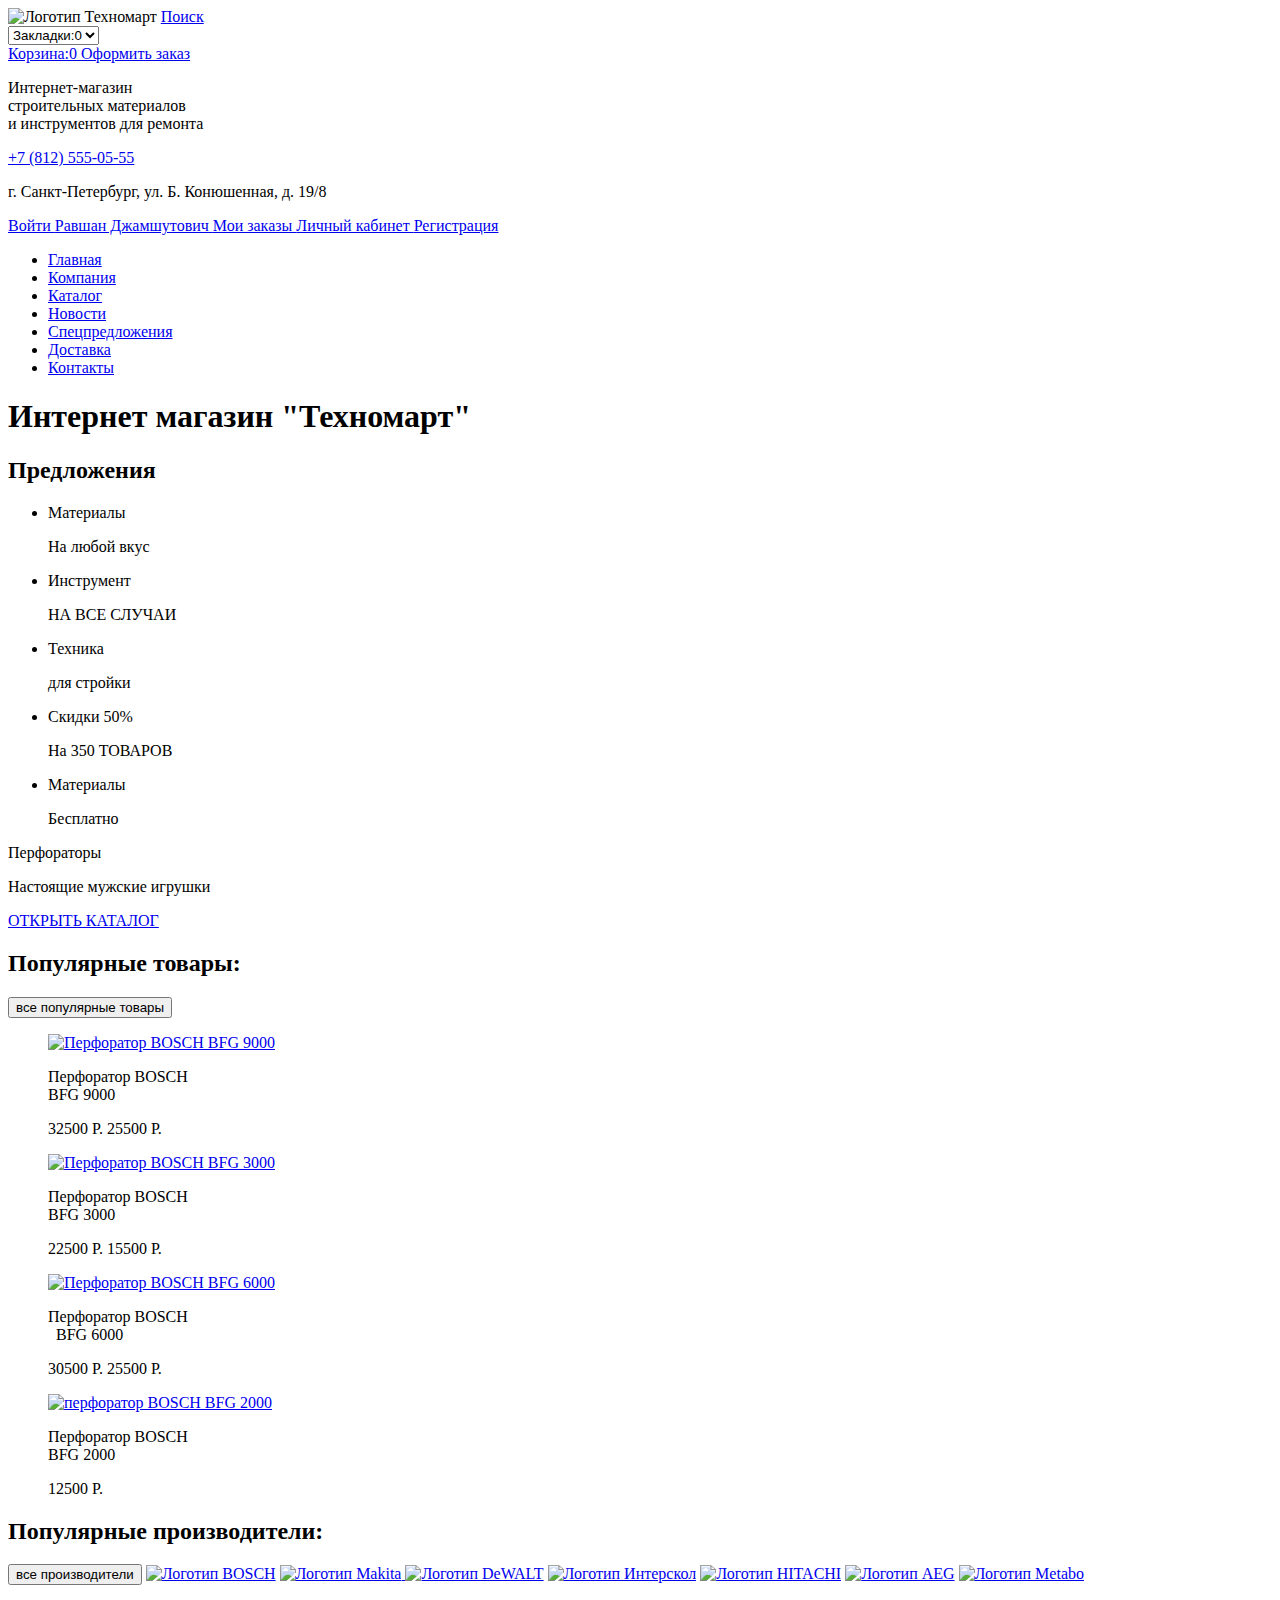
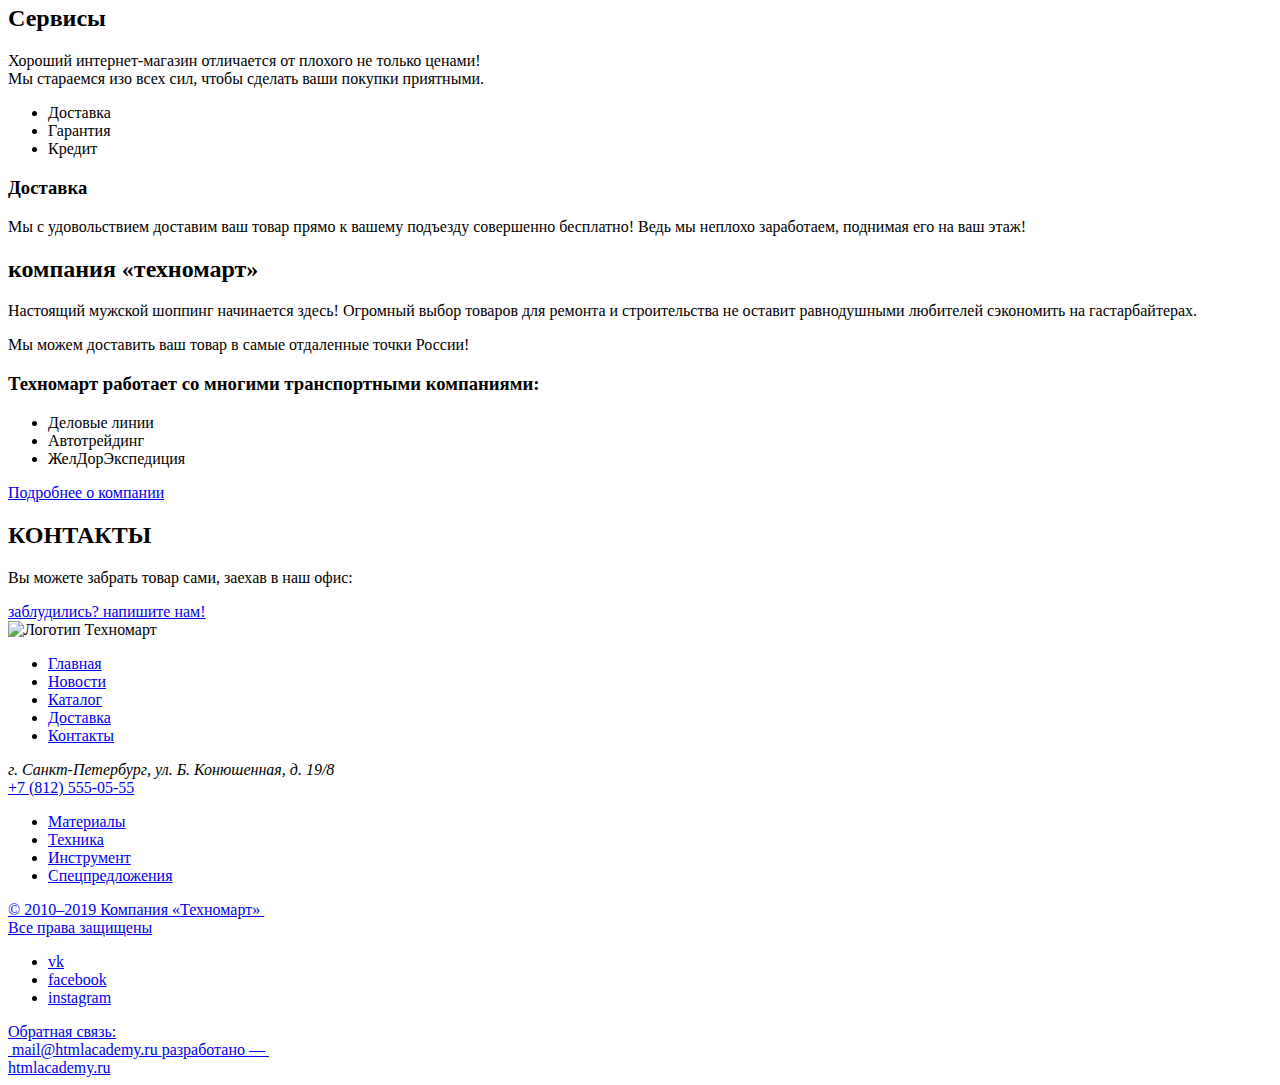
==== html/index.html @ d63d35d3 "первичная верстка без классов и ссылок" ====
<!DOCTYPE html>
<html lang="ru">
  <head>
    <meta charset="utf-8">
    <title>HTML Academy: Техномарт</title>
  </head>
  <body>
      <header>
          <a>
              <img src="#" width="220" height="47" alt="Логотип Техномарт">
          </a>
          <a href="Empty_page.html">
              Поиск
          </a>
            <form>
              <select >
                  <option>
                      Закладки:0
                  </option>
              </select>
          </form>
          <p hidden>Добавлено в коризину</p>
          <a href="Empty_page.html">
              Корзина:0
          </a>
          <a href="Empty_page.html">
              Оформить заказ
          </a>
          <p>
            Интернет-магазин <br>
            строительных материалов <br>
            и инструментов для ремонта
          </p>
          <a href="tel:+7 (812) 555-05-55">
              +7 (812) 555-05-55
          </a>
          <P>
              г. Санкт-Петербург, ул. Б. Конюшенная, д. 19/8
          </P>
          <a href="Empty_page.html">
              Войти
          </a>
          <a href="Empty_page.html">
              Равшан Джамшутович
          </a>
          <a href="Empty_page.html">
              Мои заказы
          </a>
          <a href="Empty_page.html">
              Личный кабинет
          </a>
          <a href="Empty_page.html">
              Регистрация
          </a>
          <nav>
              <ul>
                <li><a href="Empty_page.html">Главная</a></li>
                <li><a href="Empty_page.html">Компания</a></li>
                <li><a href="Empty_page.html">Каталог</a></li>
                <li><a href="Empty_page.html">Новости</a></li>
                <li><a href="Empty_page.html">Спецпредложения</a></li>
                <li><a href="Empty_page.html">Доставка</a></li>
                <li><a href="Empty_page.html">Контакты</a></li>
              </ul>
          </nav>
      </header>
      <main>
          <h1>Интернет магазин "Техномарт"</h1>
          <section>
              <h2>Предложения</h2>
              <ul>
                  <li><p>Материалы</p><a>На любой вкус</a></li>
                  <li><p>Инструмент</p><a>НА ВСЕ СЛУЧАИ</a></li>
                  <li><p>Техника</p><a>для стройки</a></li>
                  <li><p>Скидки 50%</p><a>На 350 ТОВАРОВ</a></li>
                  <li><p>Материалы</p><a>Бесплатно</a></li>
              </ul>
              <p>Перфораторы</p>
              <p>Настоящие мужские игрушки</p>
              <a href="Empty_page.html">ОТКРЫТЬ КАТАЛОГ</a>
          </section>
          <section>
              <h2>Популярные товары:</h2>
              <button type="button">все популярные товары</button>
              <figure>
                  <a href="Empty_page.html">
                      <img src="#" width="184" height="164" alt="Перфоратор BOSCH BFG 9000">
                  </a>
                  <p>Перфоратор BOSCH<br>
                    BFG 9000</p>
                  <span>32500 Р.</span>
                  <span>25500 Р.</span>
              </figure>
              <figure>
                  <a href="Empty_page.html">
                      <img src="#" width="127" height="112" alt="Перфоратор BOSCH BFG 3000">
                  </a>
                  <p>Перфоратор BOSCH <br>
                    BFG 3000</p>
                  <span>22500 Р.</span>
                  <span>15500 Р.</span>
              </figure>
              <figure>
                  <a href="Empty_page.html">
                      <img src="#" width="144" height="128" alt="Перфоратор BOSCH BFG 6000">
                  </a>
                  <p>Перфоратор BOSCH<br> 
                    BFG 6000</p>
                  <span>30500 Р.</span>
                  <span>25500 Р.</span>
              </figure>
              <figure>
                  <a href="Empty_page.html">
                      <img src="#" width="144" height="128" alt="перфоратор BOSCH BFG 2000">
                  </a>
                  <p>Перфоратор BOSCH<br>
                    BFG 2000</p>
                  <span>12500 Р.</span>
              </figure>
          </section>
          <section>
              <h2>Популярные производители:</h2>
              <button type="button">все производители</button>
              <a href="Empty_page.html"><img src="#" width="220" height="145" alt="Логотип BOSCH"></a>   <!--лучше так -->
              <a href="Empty_page.html">
                  <img src="#" width="123" height="40" alt="Логотип Makita">               <!--Или так-->
              </a>
              <a href="Empty_page.html"><img src="#" width="146" height="44" alt="Логотип DeWALT"></a>
              <a href="Empty_page.html"><img src="#" width="200" height="75" alt="Логотип Интерскол"></a>
              <a href="Empty_page.html"><img src="#" width="169" height="31" alt="Логотип HITACHI"></a>
              <a href="Empty_page.html"><img src="#" width="151" height="96" alt="Логотип AEG"></a>
              <a href="Empty_page.html"><img src="#" width="204" height="69" alt="Логотип Metabo"></a>
          </section>
          <section>
              <h2>Сервисы</h2>
              <p>Хороший интернет-магазин отличается от плохого не только ценами!<br>
                  Мы стараемся изо всех сил, чтобы сделать ваши покупки приятными.
              </p>
              <ul>
                  <li>Доставка</li>
                  <li>Гарантия</li>
                  <li>Кредит</li>
              </ul>
              <h3>Доставка</h3>
              <p>
                  Мы с удовольствием доставим ваш товар прямо
                  к вашему подъезду совершенно бесплатно!
                  Ведь мы неплохо заработаем,
                  поднимая его на ваш этаж!
              </p>
          </section>
          <section>
              <h2>компания «техномарт»</h2>
              <p>
                  Настоящий мужской шоппинг начинается здесь! Огромный выбор товаров для ремонта и строительства не оставит равнодушными любителей сэкономить на гастарбайтерах.
              </p>
              <p>
                  Мы можем доставить ваш товар в самые отдаленные точки России!
              </p>
              <h3>Техномарт работает со многими транспортными компаниями:</h3>
              <ul>
                  <li>Деловые линии</li>
                  <li>Автотрейдинг</li>
                  <li>ЖелДорЭкспедиция</li>
              </ul>
              <a href="Empty_page.html">Подробнее о компании</a>
          </section>
          <section>
              <h2>КОНТАКТЫ</h2>
              <p>Вы можете забрать товар сами,
                заехав в наш офис:
              </p>
              <map>
                 <area href="#">
              </map>
              <a href="Empty_page.html">заблудились? напишите нам!</a>
          </section>
      </main>
      <footer>
          <a>
            <img src="#" width="220" height="47" alt="Логотип Техномарт">
          </a>
          <ul>
              <li><a href="Empty_page.html">Главная</a></li>
              <li><a href="Empty_page.html">Новости</a></li>
              <li><a href="Empty_page.html">Каталог</a></li>
              <li><a href="Empty_page.html">Доставка</a></li>
              <li><a href="Empty_page.html">Контакты</a></li>
          </ul>
          <address>
              г. Санкт-Петербург, ул. Б. Конюшенная, д. 19/8
          </address>
          <a href="tel:+7 (812) 555-05-55">
              +7 (812) 555-05-55
          </a>
          <ul>
              <li><a href="Empty_page.html">Материалы</a></li>
              <li><a href="Empty_page.html">Техника</a></li>
              <li><a href="Empty_page.html">Инструмент</a></li>
              <li><a href="Empty_page.html">Спецпредложения</a></li>
          </ul>
          <a href="Empty_page.html">
              © 2010–2019 Компания «Техномарт» <br>
              Все права защищены
          </a>
          <ul>
            <li><a href="Empty_page.html">vk</a></li>
            <li><a href="Empty_page.html">facebook</a></li>
            <li><a href="Empty_page.html">instagram</a></li>
          </ul>
          <a href="Empty_page.html">
              Обратная связь:<br>
               mail@htmlacademy.ru
          </a>
          <a href="https://htmlacademy.ru/intensive/htmlcss">
              разработано — <br>
              htmlacademy.ru
          </a>
      </footer>

  </body>
</html>
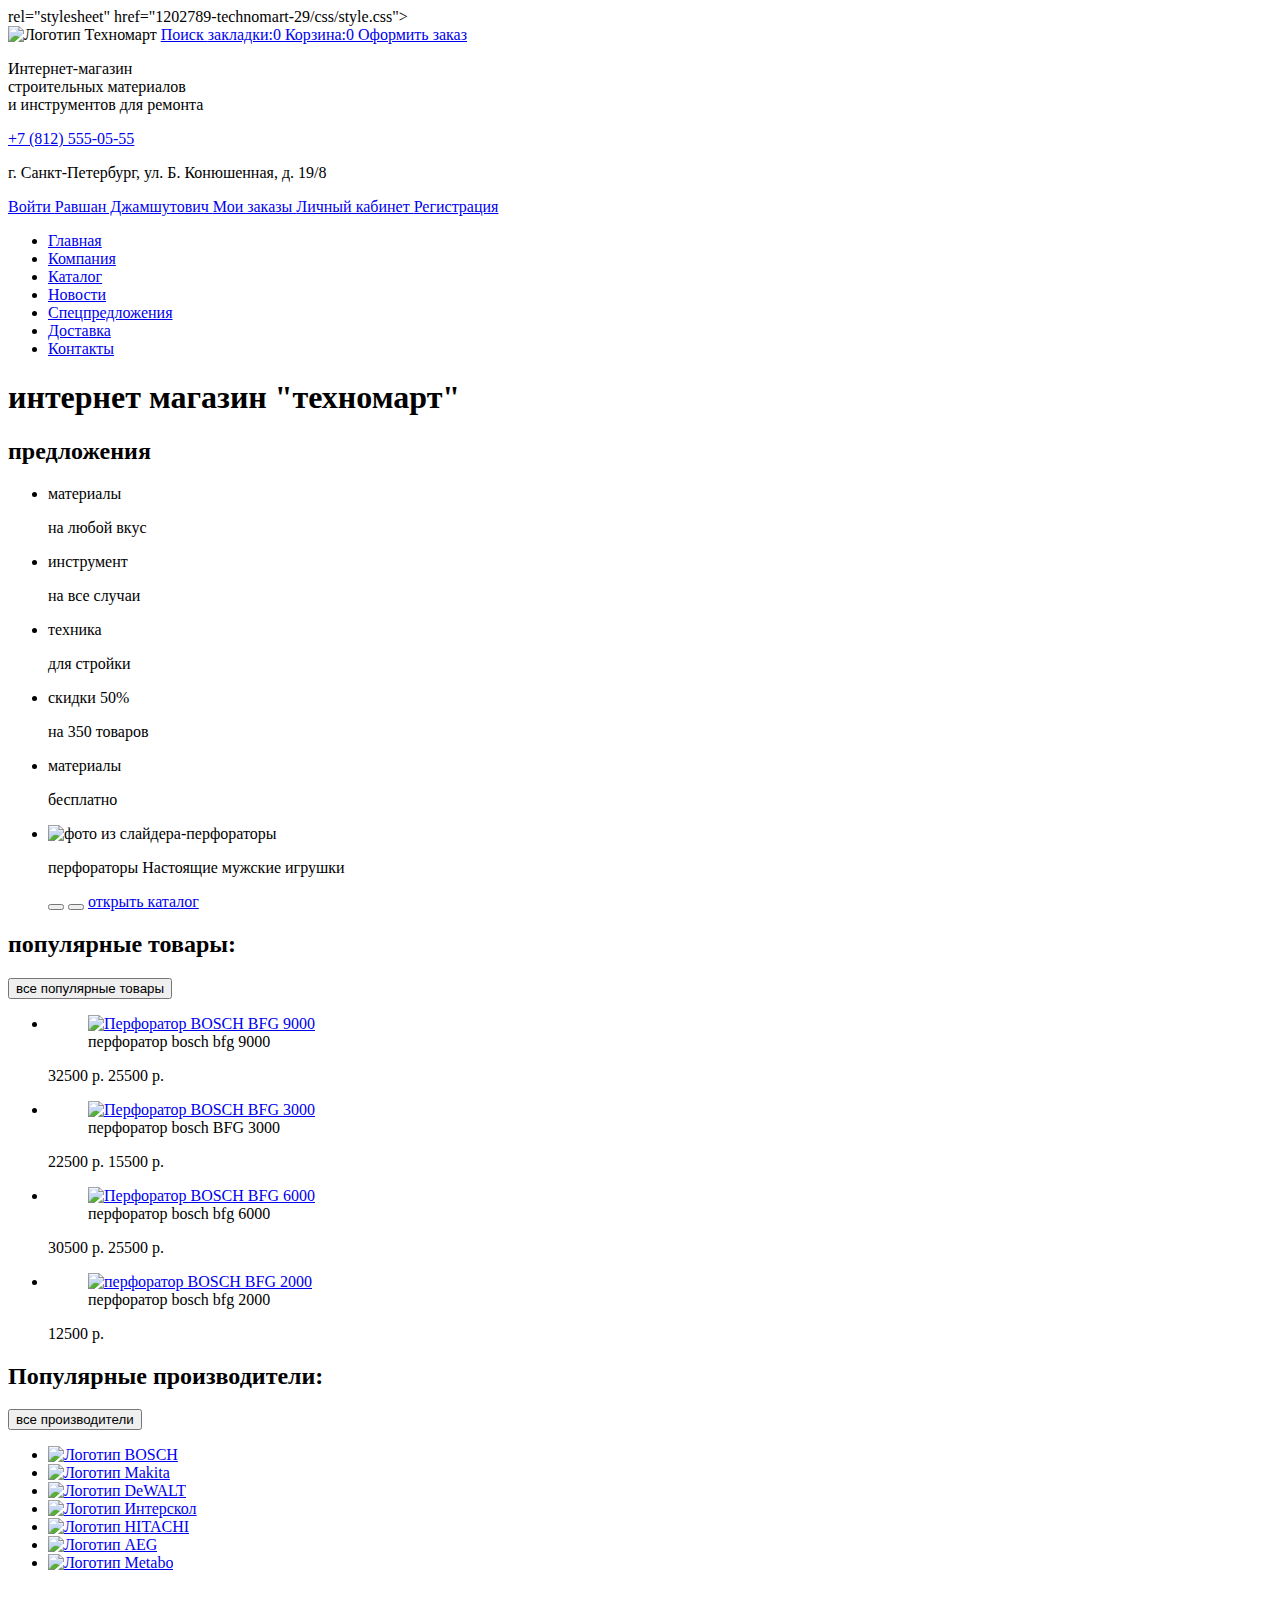
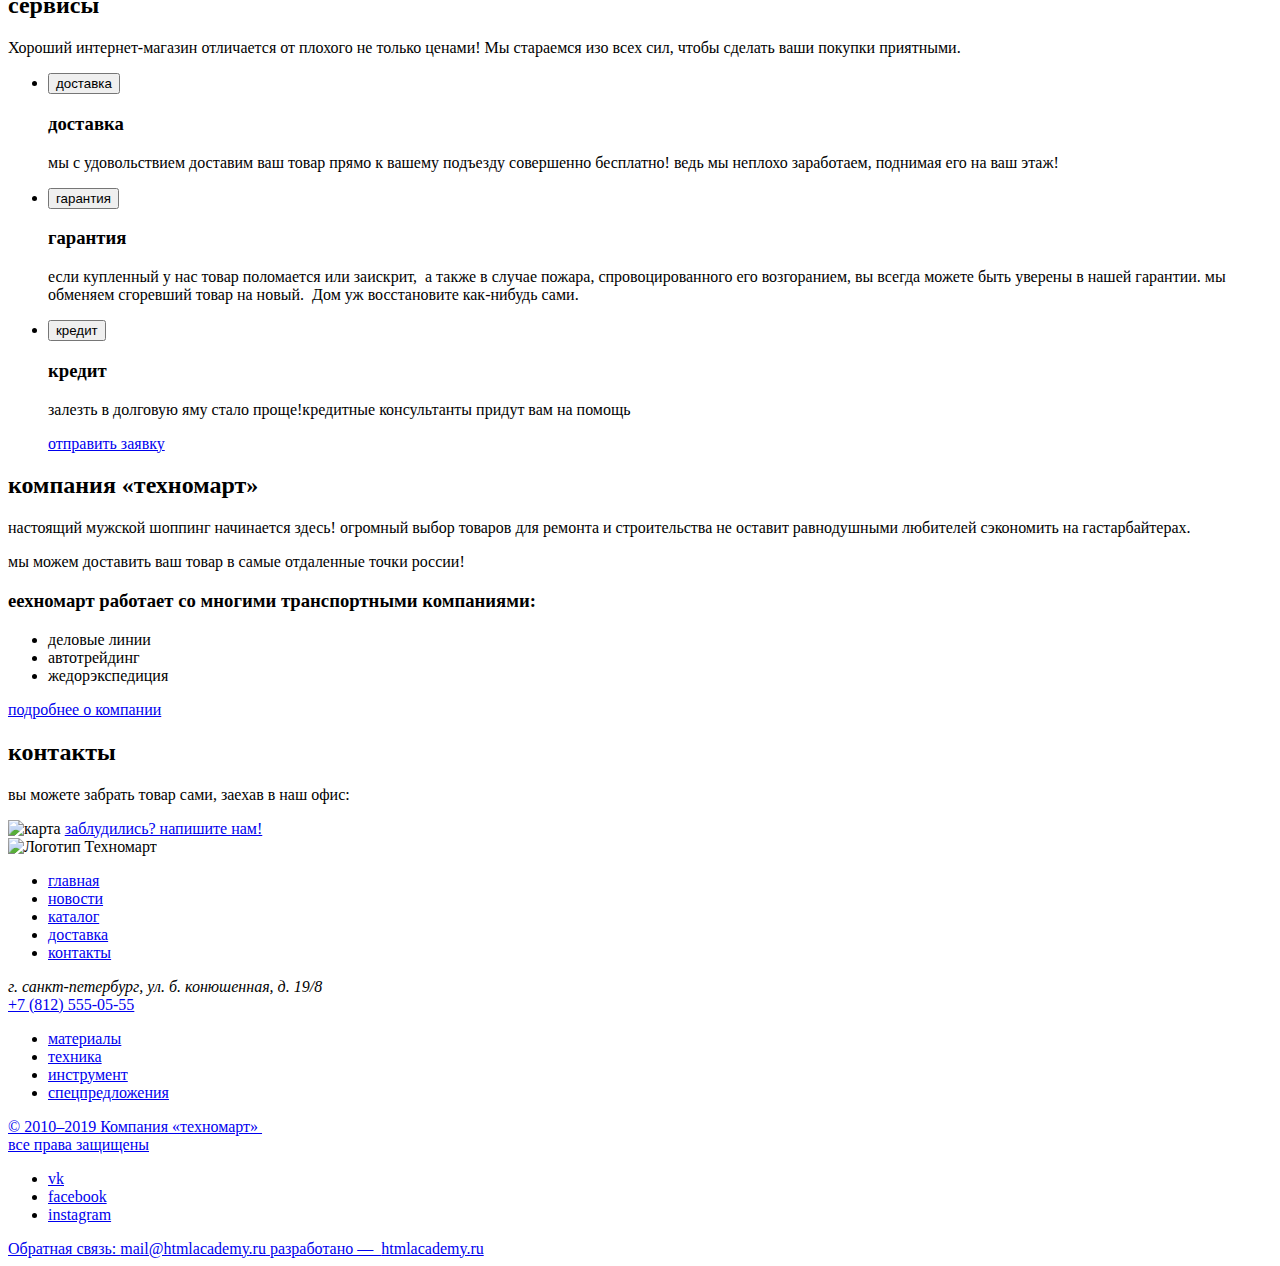
==== commit c4190338: "Д.з разметка исправленное" ====
--- a/html/index.html
+++ b/html/index.html
@@ -1,229 +1,280 @@
 <!DOCTYPE html>
 <html lang="ru">
-  <head>
-    <meta charset="utf-8">
-    <title>HTML Academy: Техномарт</title>
-  </head>
-  <body>
-      <header>
-          <a>
-              <img src="#" width="220" height="47" alt="Логотип Техномарт">
-          </a>
-          <a href="Empty_page.html">
-              Поиск
-          </a>
-            <form>
-              <select >
-                  <option>
-                      Закладки:0
-                  </option>
-              </select>
-          </form>
-          <p hidden>Добавлено в коризину</p>
-          <a href="Empty_page.html">
-              Корзина:0
-          </a>
-          <a href="Empty_page.html">
-              Оформить заказ
-          </a>
-          <p>
-            Интернет-магазин +<head>
+  <meta charset="utf-8">
+  <title>HTML Academy: Техномарт</title>
+  rel="stylesheet" href="1202789-technomart-29/css/style.css">
+</head>
+<link>
+<body>
+<header>
+  <a>
+    <img src="https://via.placeholder.com" width="220" height="47" alt="Логотип Техномарт">
+  </a>
+  <a href="empty_page.html">
+    Поиск
+  </a>
+  <a href="empty_page.html">
+    закладки:0
+  </a>
+  <a href="empty_page.html">
+    Корзина:0
+  </a>
+  <a href="empty_page.html">
+    Оформить заказ
+  </a>
+  <p class="b">
+    Интернет-магазин  <br>
-            строительных материалов +    строительных материалов  <br>
-            и инструментов для ремонта
+    и инструментов для ремонта
+  </p>
+  <a href="tel:+7 (812) 555-05-55">
+    +7 (812) 555-05-55
+  </a>
+  <P>
+    г. Санкт-Петербург, ул. Б. Конюшенная, д. 19/8
+  </P>
+  <a href="empty_page.html">
+    Войти
+  </a>
+  <a href="empty_page.html">
+    Равшан Джамшутович
+  </a>
+  <a href="empty_page.html">
+    Мои заказы
+  </a>
+  <a href="empty_page.html">
+    Личный кабинет
+  </a>
+  <a href="empty_page.html">
+    Регистрация
+  </a>
+  <nav>
+    <ul>
+      <li><a href="empty_page.html">Главная</a></li>
+      <li><a href="empty_page.html">Компания</a></li>
+      <li><a href="empty_page.html">Каталог</a></li>
+      <li><a href="empty_page.html">Новости</a></li>
+      <li><a href="empty_page.html">Спецпредложения</a></li>
+      <li><a href="empty_page.html">Доставка</a></li>
+      <li><a href="empty_page.html">Контакты</a></li>
+    </ul>
+  </nav>
+</header>
+<main>
+  <h1>интернет магазин "техномарт"</h1>
+  <section>
+    <h2>предложения</h2>
+    <ul>
+      <li><p>материалы</p><a>на любой вкус</a></li>
+      <li><p>инструмент</p><a>на все случаи</a></li>
+      <li><p>техника</p><a>для стройки</a></li>
+      <li><p>скидки 50%</p><a>на 350 товаров</a></li>
+      <li><p>материалы</p><a>бесплатно</a></li>
+    </ul>
+    <ul>
+      <li>
+        <img src="https://via.placeholder.com" width="620" height="266" alt="фото из слайдера-перфораторы">
+        <div>
+          <p>перфораторы
+            <span>Настоящие мужские игрушки</span>
           </p>
-          <a href="tel:+7 (812) 555-05-55">
-              +7 (812) 555-05-55
-          </a>
-          <P>
-              г. Санкт-Петербург, ул. Б. Конюшенная, д. 19/8
-          </P>
-          <a href="Empty_page.html">
-              Войти
-          </a>
-          <a href="Empty_page.html">
-              Равшан Джамшутович
-          </a>
-          <a href="Empty_page.html">
-              Мои заказы
-          </a>
-          <a href="Empty_page.html">
-              Личный кабинет
-          </a>
-          <a href="Empty_page.html">
-              Регистрация
-          </a>
-          <nav>
-              <ul>
-                <li><a href="Empty_page.html">Главная</a></li>
-                <li><a href="Empty_page.html">Компания</a></li>
-                <li><a href="Empty_page.html">Каталог</a></li>
-                <li><a href="Empty_page.html">Новости</a></li>
-                <li><a href="Empty_page.html">Спецпредложения</a></li>
-                <li><a href="Empty_page.html">Доставка</a></li>
-                <li><a href="Empty_page.html">Контакты</a></li>
-              </ul>
-          </nav>
-      </header>
-      <main>
-          <h1>Интернет магазин "Техномарт"</h1>
-          <section>
-              <h2>Предложения</h2>
-              <ul>
-                  <li><p>Материалы</p><a>На любой вкус</a></li>
-                  <li><p>Инструмент</p><a>НА ВСЕ СЛУЧАИ</a></li>
-                  <li><p>Техника</p><a>для стройки</a></li>
-                  <li><p>Скидки 50%</p><a>На 350 ТОВАРОВ</a></li>
-                  <li><p>Материалы</p><a>Бесплатно</a></li>
-              </ul>
-              <p>Перфораторы</p>
-              <p>Настоящие мужские игрушки</p>
-              <a href="Empty_page.html">ОТКРЫТЬ КАТАЛОГ</a>
-          </section>
-          <section>
-              <h2>Популярные товары:</h2>
-              <button type="button">все популярные товары</button>
-              <figure>
-                  <a href="Empty_page.html">
-                      <img src="#" width="184" height="164" alt="Перфоратор BOSCH BFG 9000">
-                  </a>
-                  <p>Перфоратор BOSCH<br>
-                    BFG 9000</p>
-                  <span>32500 Р.</span>
-                  <span>25500 Р.</span>
-              </figure>
-              <figure>
-                  <a href="Empty_page.html">
-                      <img src="#" width="127" height="112" alt="Перфоратор BOSCH BFG 3000">
-                  </a>
-                  <p>Перфоратор BOSCH +          <button></button>
+          <button></button>
+          <a href="empty_page.html">открыть каталог</a>
+        </div>
+      </li>
+      <li hidden>
+        <img src="https://via.placeholder.com" width="620" height="266" alt="фото из слайдера-дрели">
+        <p>дрели
+          <span>соседям на радость</span>
+        </p>
+        <a href="empty_page.html">открыть каталог</a>
+      </li>
+    </ul>
+  </section>
+  <section>
+    <h2>популярные товары:</h2>
+    <button type="button">все популярные товары</button>
+    <ul>
+      <li>
+        <article>
+          <figure>
+            <a href="empty_page.html"><img src="https://via.placeholder.com" width="184" height="164"
+                                           alt="Перфоратор BOSCH BFG 9000"></a>
+            <figcaption>
+              перфоратор bosch
+              <span>bfg 9000</span>
+            </figcaption>
+          </figure>
+          <span>32500 р.</span>
+          <span>25500 р.</span>
+        </article>
+      </li>
+      <li>
+        <article>
+          <figure>
+            <a href="empty_page.html"><img src="https://via.placeholder.com" width="127" height="112"
+                                           alt="Перфоратор BOSCH BFG 3000"></a>
+            <figcaption>
+              перфоратор bosch
+              <span>BFG 3000</span>
+            </figcaption>
+          </figure>
+          <span>22500 р.</span>
+          <span>15500 р.</span>
+        </article>
+      </li>
+      <li>
+        <article>
+          <figure>
+            <a href="empty_page.html"><img src="https://via.placeholder.com" width="144" height="128"
+                                           alt="Перфоратор BOSCH BFG 6000"></a>
+            <figcaption>
+              перфоратор bosch
+              <span>bfg 6000</span>
+            </figcaption>
+          </figure>
+          <span>30500 р.</span>
+          <span>25500 р.</span>
+        </article>
+      </li>
+      <li>
+        <article>
+          <figure>
+            <a href="empty_page.html"><img src="https://via.placeholder.com" width="144" height="128"
+                                           alt="перфоратор BOSCH BFG 2000"></a>
+            <figcaption>
+             перфоратор bosch
+              <span>bfg 2000</span>
+            </figcaption>
+          </figure>
+          <span>12500 р.</span>
+        </article>
+      </li>
+    </ul>
+  </section>
+  <section>
+    <h2>Популярные производители:</h2>
+    <button type="button">все производители</button>
+    <ul>
+      <li><a href="empty_page.html"><img src="#" width="220" height="145" alt="Логотип BOSCH"></a></li>
+      <li><a href="empty_page.html"><img src="#" width="123" height="40" alt="Логотип Makita"></a></li>
+      <li><a href="empty_page.html"><img src="#" width="146" height="44" alt="Логотип DeWALT"></a></li>
+      <li><a href="empty_page.html"><img src="#" width="200" height="75" alt="Логотип Интерскол"></a></li>
+      <li><a href="empty_page.html"><img src="#" width="169" height="31" alt="Логотип HITACHI"></a></li>
+      <li><a href="empty_page.html"><img src="#" width="151" height="96" alt="Логотип AEG"></a></li>
+      <li><a href="empty_page.html"><img src="#" width="204" height="69" alt="Логотип Metabo"></a></li>
+    </ul>
+  </section>
+  <section>
+    <h2>сервисы</h2>
+    <p>
+      Хороший интернет-магазин отличается от плохого не только ценами!
+      <span>Мы стараемся изо всех сил, чтобы сделать ваши покупки приятными.</span>
+    </p>
+    <ul>
+      <li>
+        <button>доставка</button>
+        <h3>доставка</h3>
+        <p>
+          мы с удовольствием доставим ваш товар прямо
+          к вашему подъезду совершенно бесплатно!
+          ведь мы неплохо заработаем,
+          поднимая его на ваш этаж!
+        </p>
+      </li>
+      <li>
+        <button>гарантия</button>
+        <h3>гарантия</h3>
+        <p>
+          если купленный у нас товар поломается или заискрит,  +а также в случае пожара,
+          спровоцированного его возгоранием, вы всегда можете быть уверены в нашей гарантии.
+          мы обменяем сгоревший товар на новый.  +Дом уж восстановите как-нибудь сами.
+        </p>
+      </li>
+      <li>
+        <button>кредит</button>
+        <h3>кредит</h3>
+        <p>залезть в долговую яму стало проще!кредитные консультанты придут вам на помощь </p>
+        <a href="empty_page.html">отправить заявку</a>
+      </li>
+    </ul>
+
+
+
+
+  </section>
+  <section>
+    <h2>компания «техномарт»</h2>
+    <p>
+      настоящий мужской шоппинг начинается здесь! огромный выбор товаров для ремонта и строительства не оставит
+      равнодушными любителей сэкономить на гастарбайтерах.
+    </p>
+    <p>
+      мы можем доставить ваш товар в самые отдаленные точки россии!
+    </p>
+    <h3>еехномарт работает со многими транспортными компаниями:</h3>
+    <ul>
+      <li>деловые линии</li>
+      <li>автотрейдинг</li>
+      <li>жедорэкспедиция</li>
+    </ul>
+    <a href="empty_page.html">подробнее о компании</a>
+  </section>
+  <section>
+    <h2>контакты</h2>
+    <p>вы можете забрать товар сами,
+      заехав в наш офис:
+    </p>
+    <img src="https://via.placeholder.com" width="300" height="158" alt="карта">
+    <a href="empty_page.html">заблудились? напишите нам!</a>
+  </section>
+</main>
+<footer>
+  <a><img src="https://via.placeholder.com" width="220" height="47" alt="Логотип Техномарт"></a>
+  <ul>
+    <li><a href="empty_page.html">главная</a></li>
+    <li><a href="empty_page.html">новости</a></li>
+    <li><a href="empty_page.html">каталог</a></li>
+    <li><a href="empty_page.html">доставка</a></li>
+    <li><a href="empty_page.html">контакты</a></li>
+  </ul>
+  <address>
+    г. санкт-петербург, ул. б. конюшенная, д. 19/8
+  </address>
+  <a href="tel:+7 (812) 555-05-55">
+    +7 (812) 555-05-55
+  </a>
+  <ul>
+    <li><a href="empty_page.html">материалы</a></li>
+    <li><a href="empty_page.html">техника</a></li>
+    <li><a href="empty_page.html">инструмент</a></li>
+    <li><a href="empty_page.html">спецпредложения</a></li>
+  </ul>
+  <a href="empty_page.html">
+    © 2010–2019 Компания «техномарт»  <br>
-                    BFG 3000</p>
-                  <span>22500 Р.</span>
-                  <span>15500 Р.</span>
-              </figure>
-              <figure>
-                  <a href="Empty_page.html">
-                      <img src="#" width="144" height="128" alt="Перфоратор BOSCH BFG 6000">
-                  </a>
-                  <p>Перфоратор BOSCH<br> -
-                    BFG 6000</p>
-                  <span>30500 Р.</span>
-                  <span>25500 Р.</span>
-              </figure>
-              <figure>
-                  <a href="Empty_page.html">
-                      <img src="#" width="144" height="128" alt="перфоратор BOSCH BFG 2000">
-                  </a>
-                  <p>Перфоратор BOSCH<br>
-                    BFG 2000</p>
-                  <span>12500 Р.</span>
-              </figure>
-          </section>
-          <section>
-              <h2>Популярные производители:</h2>
-              <button type="button">все производители</button>
-              <a href="Empty_page.html"><img src="#" width="220" height="145" alt="Логотип BOSCH"></a>   <!--лучше так -->
-              <a href="Empty_page.html">
-                  <img src="#" width="123" height="40" alt="Логотип Makita">               <!--Или так-->
-              </a>
-              <a href="Empty_page.html"><img src="#" width="146" height="44" alt="Логотип DeWALT"></a>
-              <a href="Empty_page.html"><img src="#" width="200" height="75" alt="Логотип Интерскол"></a>
-              <a href="Empty_page.html"><img src="#" width="169" height="31" alt="Логотип HITACHI"></a>
-              <a href="Empty_page.html"><img src="#" width="151" height="96" alt="Логотип AEG"></a>
-              <a href="Empty_page.html"><img src="#" width="204" height="69" alt="Логотип Metabo"></a>
-          </section>
-          <section>
-              <h2>Сервисы</h2>
-              <p>Хороший интернет-магазин отличается от плохого не только ценами!<br>
-                  Мы стараемся изо всех сил, чтобы сделать ваши покупки приятными.
-              </p>
-              <ul>
-                  <li>Доставка</li>
-                  <li>Гарантия</li>
-                  <li>Кредит</li>
-              </ul>
-              <h3>Доставка</h3>
-              <p>
-                  Мы с удовольствием доставим ваш товар прямо
-                  к вашему подъезду совершенно бесплатно!
-                  Ведь мы неплохо заработаем,
-                  поднимая его на ваш этаж!
-              </p>
-          </section>
-          <section>
-              <h2>компания «техномарт»</h2>
-              <p>
-                  Настоящий мужской шоппинг начинается здесь! Огромный выбор товаров для ремонта и строительства не оставит равнодушными любителей сэкономить на гастарбайтерах.
-              </p>
-              <p>
-                  Мы можем доставить ваш товар в самые отдаленные точки России!
-              </p>
-              <h3>Техномарт работает со многими транспортными компаниями:</h3>
-              <ul>
-                  <li>Деловые линии</li>
-                  <li>Автотрейдинг</li>
-                  <li>ЖелДорЭкспедиция</li>
-              </ul>
-              <a href="Empty_page.html">Подробнее о компании</a>
-          </section>
-          <section>
-              <h2>КОНТАКТЫ</h2>
-              <p>Вы можете забрать товар сами,
-                заехав в наш офис:
-              </p>
-              <map>
-                 <area href="#">
-              </map>
-              <a href="Empty_page.html">заблудились? напишите нам!</a>
-          </section>
-      </main>
-      <footer>
-          <a>
-            <img src="#" width="220" height="47" alt="Логотип Техномарт">
-          </a>
-          <ul>
-              <li><a href="Empty_page.html">Главная</a></li>
-              <li><a href="Empty_page.html">Новости</a></li>
-              <li><a href="Empty_page.html">Каталог</a></li>
-              <li><a href="Empty_page.html">Доставка</a></li>
-              <li><a href="Empty_page.html">Контакты</a></li>
-          </ul>
-          <address>
-              г. Санкт-Петербург, ул. Б. Конюшенная, д. 19/8
-          </address>
-          <a href="tel:+7 (812) 555-05-55">
-              +7 (812) 555-05-55
-          </a>
-          <ul>
-              <li><a href="Empty_page.html">Материалы</a></li>
-              <li><a href="Empty_page.html">Техника</a></li>
-              <li><a href="Empty_page.html">Инструмент</a></li>
-              <li><a href="Empty_page.html">Спецпредложения</a></li>
-          </ul>
-          <a href="Empty_page.html">
-              © 2010–2019 Компания «Техномарт» -<br>
-              Все права защищены
-          </a>
-          <ul>
-            <li><a href="Empty_page.html">vk</a></li>
-            <li><a href="Empty_page.html">facebook</a></li>
-            <li><a href="Empty_page.html">instagram</a></li>
-          </ul>
-          <a href="Empty_page.html">
-              Обратная связь:<br>
-               -mail@htmlacademy.ru
-          </a>
-          <a href="https://htmlacademy.ru/intensive/htmlcss">
-              разработано — -<br>
-              htmlacademy.ru
-          </a>
-      </footer>
-
-  </body>
+    все права защищены
+  </a>
+  <ul>
+    <li><a href="empty_page.html">vk</a></li>
+    <li><a href="empty_page.html">facebook</a></li>
+    <li><a href="empty_page.html">instagram</a></li>
+  </ul>
+  <a href="empty_page.html">
+    Обратная связь:
+    <span>mail@htmlacademy.ru</span>
+  </a>
+  <a href="https://htmlacademy.ru/intensive/htmlcss">
+    разработано — +
+    <span>htmlacademy.ru</span>
+  </a>
+</footer>
+</body>
 </html>
